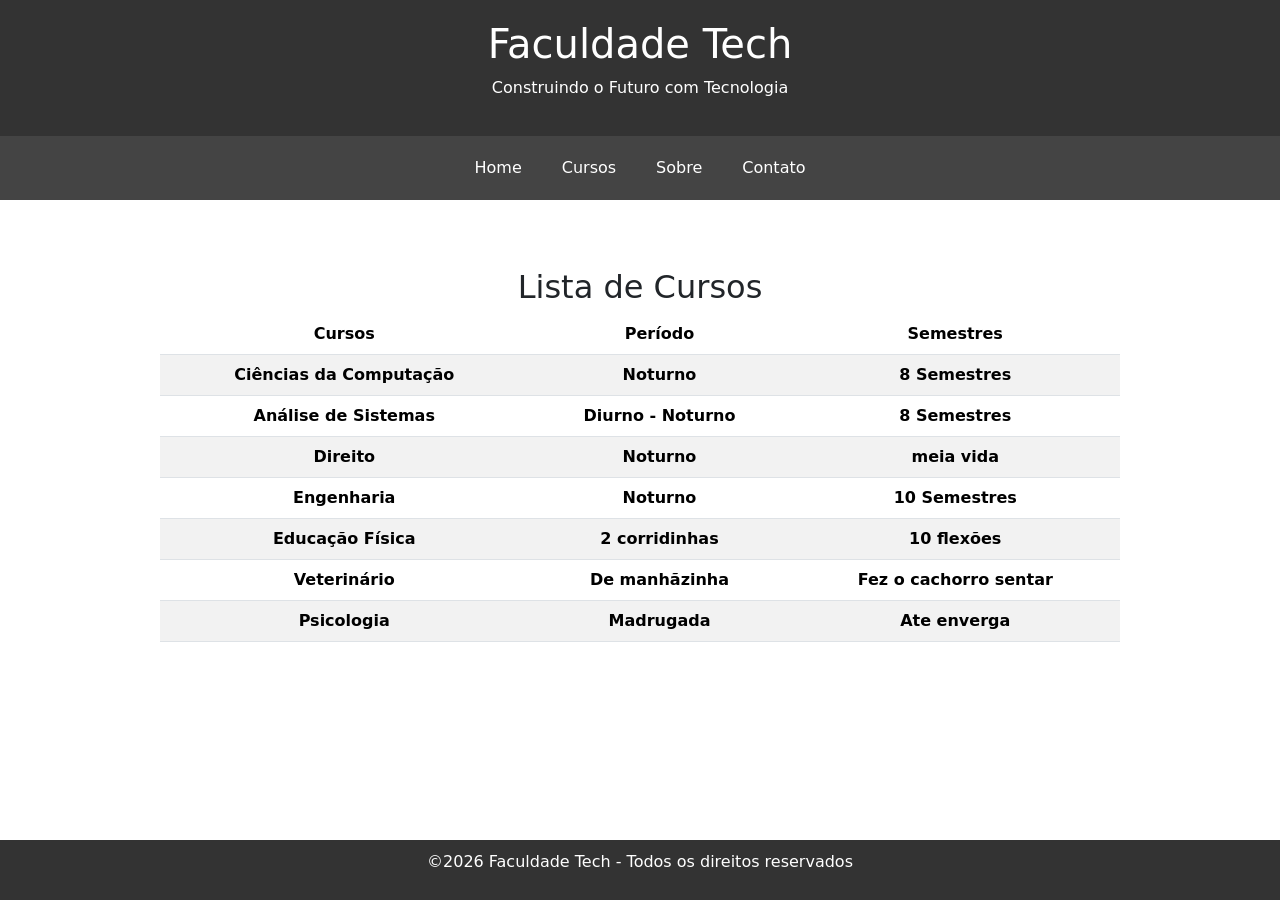
==== cursos.html @ 996cd437 "usando bootstrap" ====
<!DOCTYPE html>
<html lang="en">
<head>
    <meta charset="UTF-8">
    <meta name="viewport" content="width=device-width, initial-scale=1.0">
    <link rel="stylesheet" href="./style.css">
    <link href="https://cdn.jsdelivr.net/npm/bootstrap@5.3.8/dist/css/bootstrap.min.css" rel="stylesheet" integrity="sha384-sRIl4kxILFvY47J16cr9ZwB07vP4J8+LH7qKQnuqkuIAvNWLzeN8tE5YBujZqJLB" crossorigin="anonymous">
    <link href="//cdn.datatables.net/2.3.7/css/dataTables.bootstrap5.cs" rel="stylesheet">
    <title>Faculdade Tech</title>
</head>
<body>
    <header>
        <h1>Faculdade Tech</h1>
        <p>Construindo o Futuro com Tecnologia</p>
    </header>

    <nav>
        <a href="index.html">Home</a>
        <a href="cursos.html">Cursos</a>
        <a href="#">Sobre</a>
        <a href="#">Contato</a>
    </nav>

    <main>
        <div class="container mt-5">
            <h2>Lista de Cursos</h2>

            <table id="tabela-curso" class="table table-striped">
                <thead>
                    <tr>
                        <th>Cursos</th>
                        <th>Período</th>
                        <th>Semestres</th>
                    </tr>
                </thead>
                <tbody>
                    <tr>
                        <th>Ciências da Computação</th>
                        <th>Noturno</th>
                        <th>8 Semestres</th>
                    </tr>
                    <tr>
                        <th>Análise de Sistemas</th>
                        <th>Diurno - Noturno</th>
                        <th>8 Semestres</th>
                    </tr>
                    <tr>
                        <th>Direito</th>
                        <th>Noturno</th>
                        <th>meia vida</th>
                    </tr>
                    <tr>
                        <th>Engenharia</th>
                        <th>Noturno</th>
                        <th>10 Semestres</th>
                    </tr>
                    <tr>
                        <th>Educação Física</th>
                        <th>2 corridinhas</th>
                        <th>10 flexões</th>
                    </tr>
                    <tr>
                        <th>Veterinário</th>
                        <th>De manhãzinha</th>
                        <th>Fez o cachorro sentar</th>
                    </tr>
                    <tr>
                        <th>Psicologia</th>
                        <th>Madrugada</th>
                        <th>Ate enverga</th>
                    </tr>
                </tbody>
            </table>
        </div>
    </main>

    <footer>
        <p>&copy;2026 Faculdade Tech - Todos os direitos reservados</p>
    </footer>

    <script src="https://code.jquery.com/jquery-3.7.1.js"></script>
    <script src="https://cdnjs.cloudflare.com/ajax/libs/twitter-bootstrap/5.3.3/js/bootstrap.bundle.min.js"></script>
    <script src="https://cdn.datatables.net/2.3.7/js/dataTables.js"></script>
    <script src="://cdn.datatables.net/2.3.7/js/dataTables.bootstrap5.js"></script>


    <script>
        $(document).ready(function() {
            $("#tabela-curso").DataTable({
                "pageLength": 3
            });
        });
    </script>
</body>
</html>
---- style.css ----
body{
    font-family: Arial, Helvetica, sans-serif;
    margin: 0;
    padding: 0;
    background-color: #f4f4f4;
}

header{
    background-color: #333;
    color: white;
    text-align: center;
    padding: 20px;
}

nav{
    background-color: #444;
    justify-content: center;
    padding: 10px;
    display: flex;
}

nav a {
    color: white;
    text-decoration: none;
    padding: 10px 20px;
}

main{
    width: 80%;
    margin: auto;
    padding: 20px;
    text-align: center;
}

footer{
    background-color: #333;
    color: white;
    text-align: center;
    padding: 10px;
    position: absolute;
    bottom: 0;
    width: 100%;
}
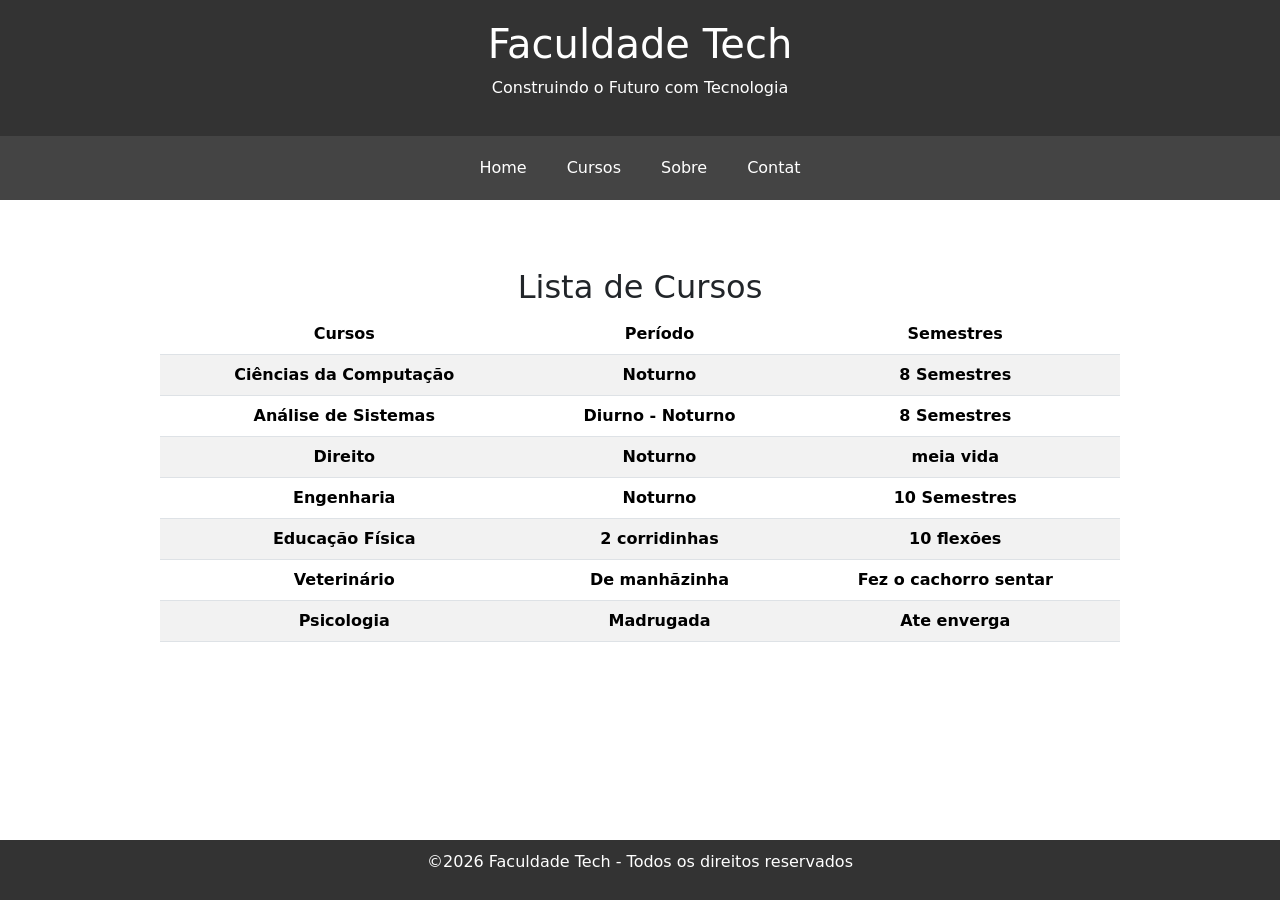
==== commit 4f169dd0: "Fix typo in 'Contato' link to 'Contat'" ====
--- a/cursos.html
+++ b/cursos.html
@@ -18,7 +18,7 @@
         <a href="index.html">Home</a>
         <a href="cursos.html">Cursos</a>
         <a href="#">Sobre</a>
-        <a href="#">Contato</a>
+        <a href="#">Contat</a>
     </nav>
 
     <main>
@@ -92,4 +92,4 @@
         });
     </script>
 </body>
-</html>+</html>
